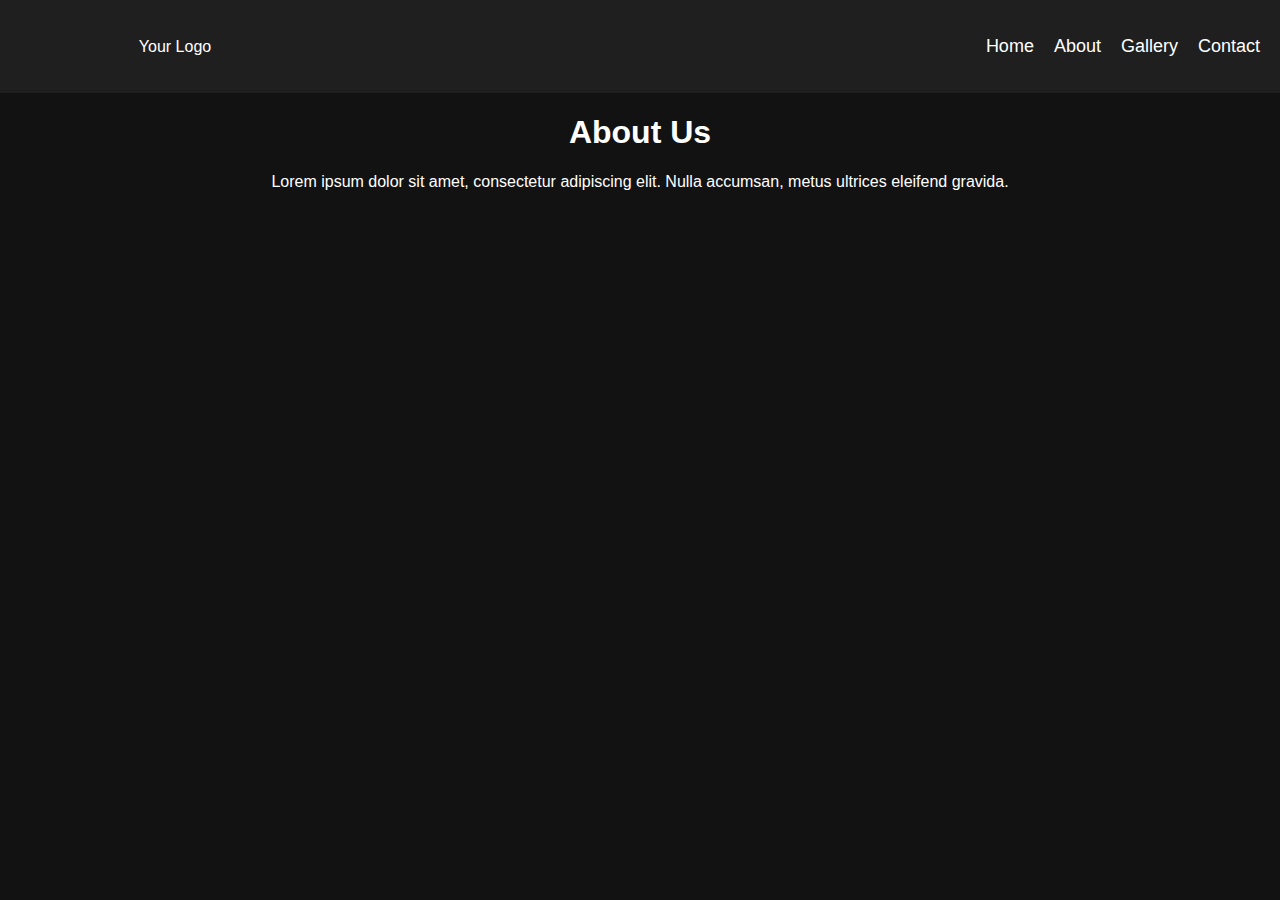
==== about.html @ 8da419e4 "Pabeigta versija" ====
<!DOCTYPE html>
<html lang="en">
<head>
    <meta charset="UTF-8">
    <meta name="viewport" content="width=device-width, initial-scale=1.0">
    <title>About</title>
    <link rel="stylesheet" href="src/css/main.css">
</head>
<body>
    <header>
        <div class="logo">Your Logo</div>
        <nav>
            <ul>
                <li><a href="index.html">Home</a></li>
                <li><a href="about.html">About</a></li>
                <li><a href="gallery.html">Gallery</a></li>
                <li><a href="contact.html">Contact</a></li>
            </ul>
        </nav>
    </header>
    
    <section>
        <h1>About Us</h1>
        <p>Lorem ipsum dolor sit amet, consectetur adipiscing elit. Nulla accumsan, metus ultrices eleifend gravida.</p>
    </section>
</body>
</html>
---- src/css/main.css ----
body {
    font-family: Arial, sans-serif;
    margin: 0;
    padding: 0;
    background-color: #121212;
    color: white;
    text-align: center;
}

header {
    display: flex;
    justify-content: space-between;
    align-items: center;
    padding: 20px;
    background-color: #1f1f1f;
}

.logo {
    width: 25%;
}

nav ul {
    list-style: none;
    display: flex;
    gap: 20px;
}

nav ul li a {
    color: white;
    text-decoration: none;
    font-size: 18px;
}

.hero {
    margin: 50px 0;
}

.hero select {
    padding: 10px 15px;
    font-size: 16px;
    border-radius: 5px;
    background-color: #1f1f1f;
    color: #fff;
    border: 1px solid #444;
    margin: 10px;
    appearance: none;
    -webkit-appearance: none;
    -moz-appearance: none;
}

.hero select:focus {
    outline: none;
    border-color: #ff4655;
}

/* Ensure the select box and button are aligned nicely */
.hero select,
.hero button {
    margin: 10px;
    display: inline-block;
}

button {
    padding: 10px 20px;
    font-size: 18px;
    background-color: #ff4655;
    color: white;
    border: none;
    cursor: pointer;
    margin-top: 20px;
}

button:hover {
    background-color: #e04050;
}

.card-container {
    margin-top: 30px;
}

.card-container img {
    max-width: 100%;
    height: auto;
    border-radius: 10px;
}

.full-scale {
    max-width: none !important;
    width: auto;
}
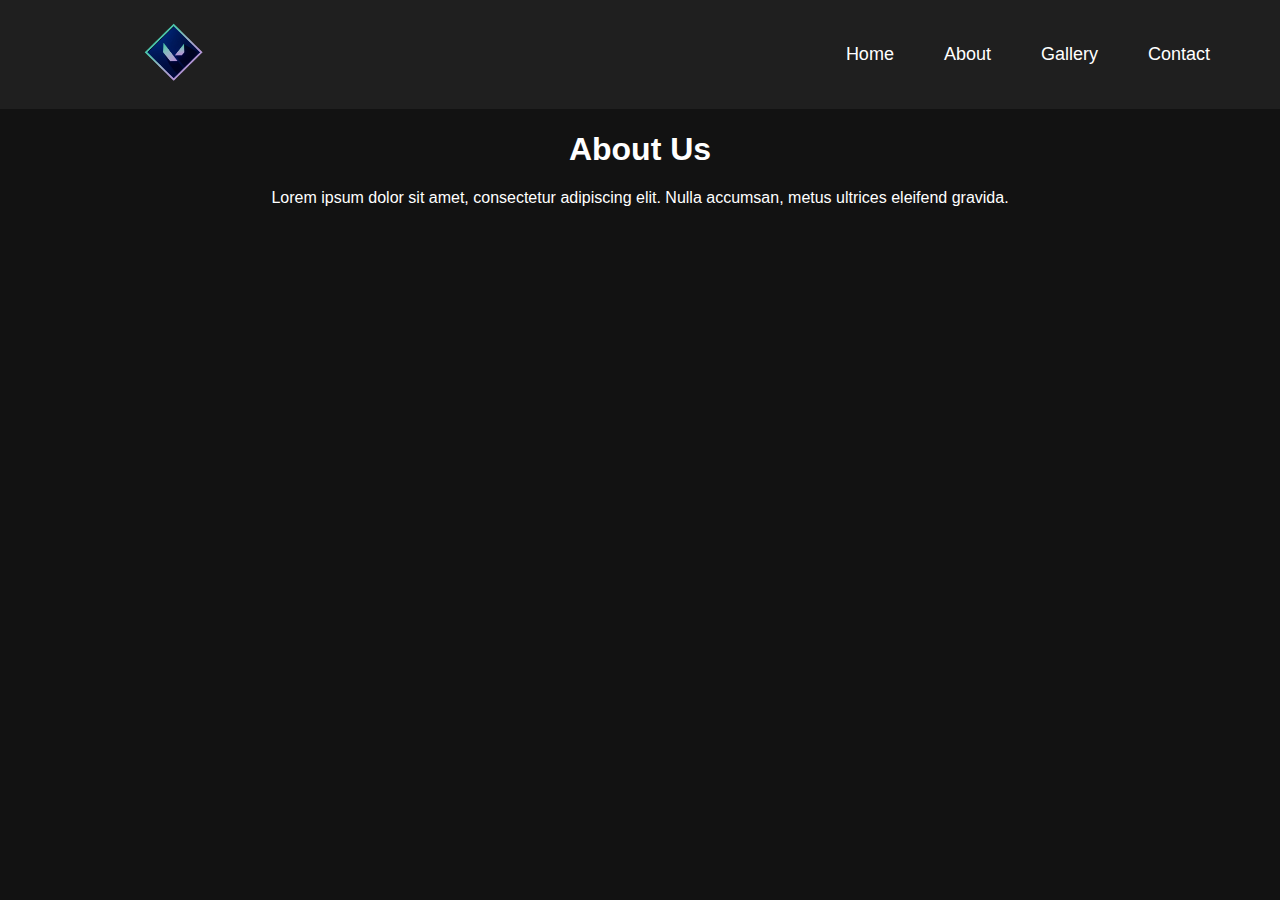
==== commit 1756e8b3: "fixes" ====
--- a/about.html
+++ b/about.html
@@ -4,11 +4,12 @@
     <meta charset="UTF-8">
     <meta name="viewport" content="width=device-width, initial-scale=1.0">
     <title>About</title>
+    <link rel="icon" type="image/x-icon" href="src/images/favicon.ico">
     <link rel="stylesheet" href="src/css/main.css">
 </head>
 <body>
     <header>
-        <div class="logo">Your Logo</div>
+        <div class="logo"><img src="src/images/icon.webp" class="logo"></div>
         <nav>
             <ul>
                 <li><a href="index.html">Home</a></li>
--- a/src/css/main.css
+++ b/src/css/main.css
@@ -22,7 +22,8 @@
 nav ul {
     list-style: none;
     display: flex;
-    gap: 20px;
+    gap: 50px;
+    padding-right: 50px;
 }
 
 nav ul li a {
@@ -82,9 +83,4 @@
     max-width: 100%;
     height: auto;
     border-radius: 10px;
-}
-
-.full-scale {
-    max-width: none !important;
-    width: auto;
 }